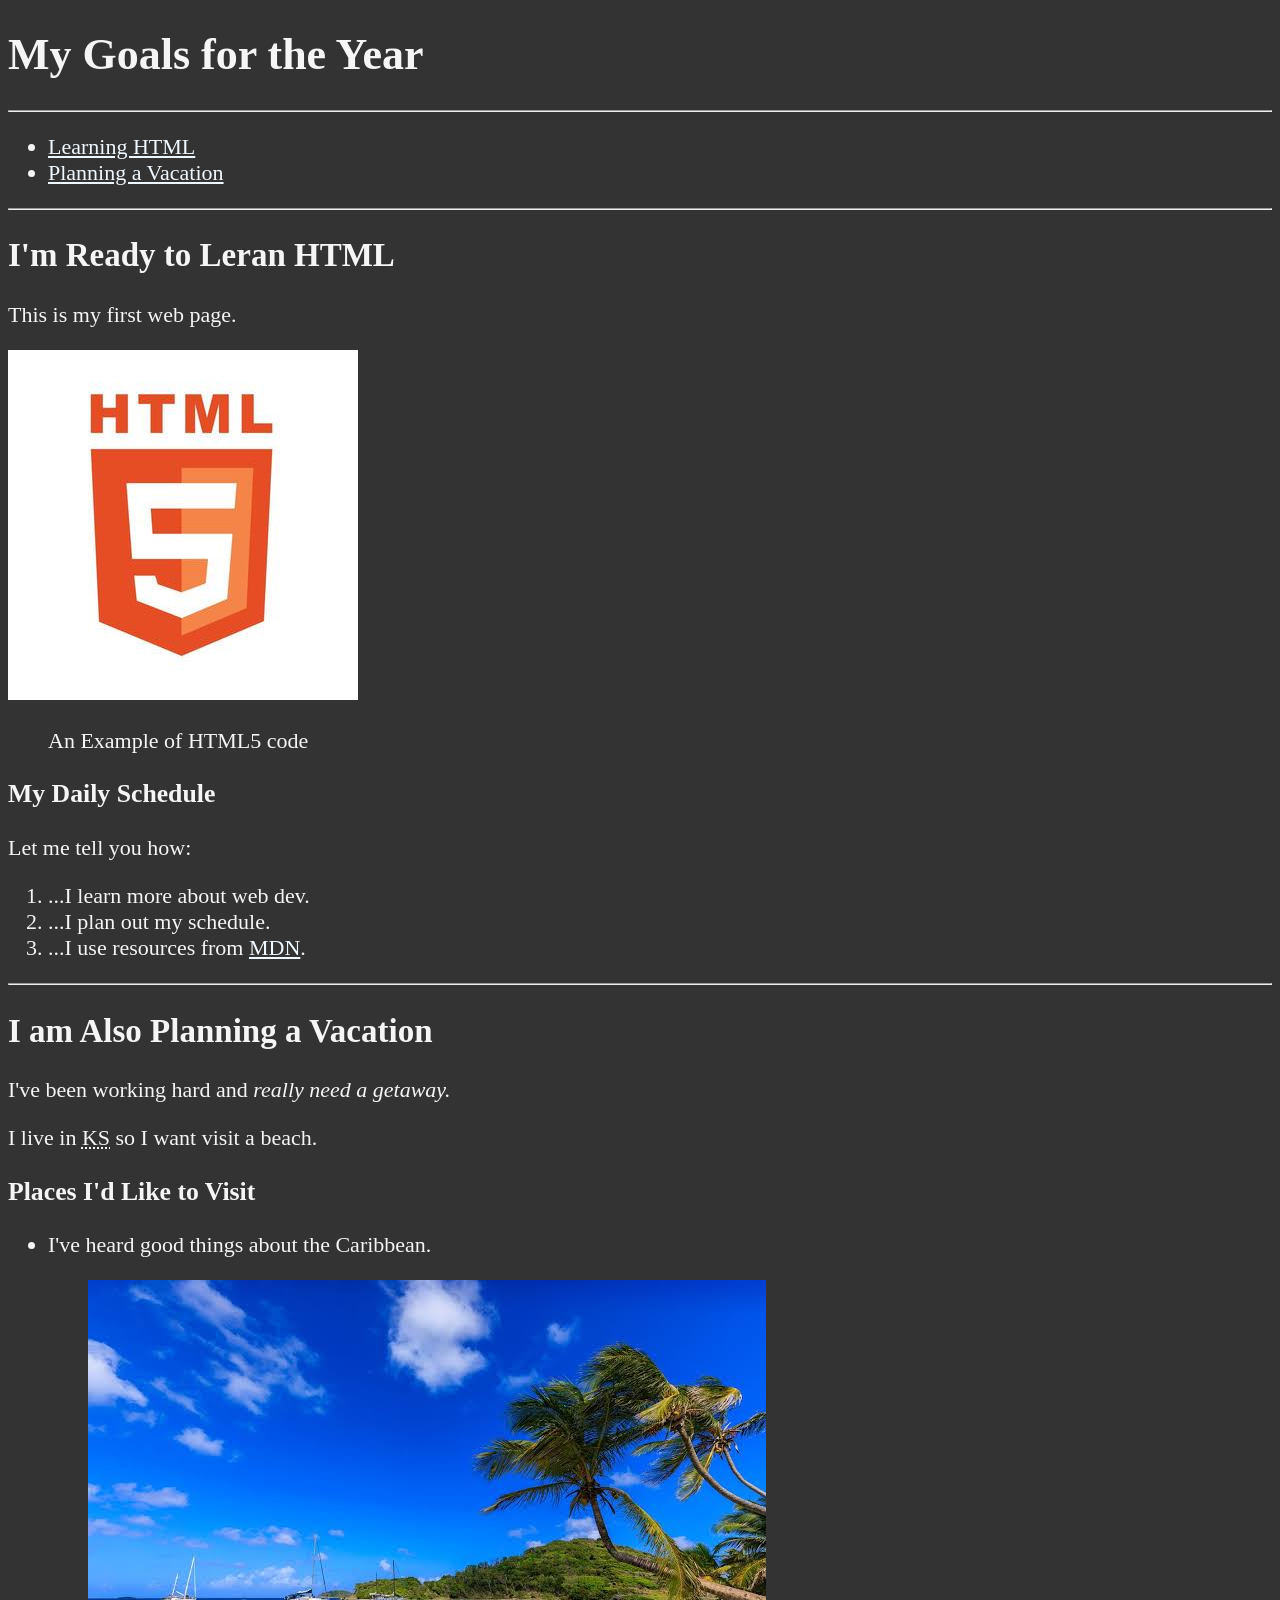
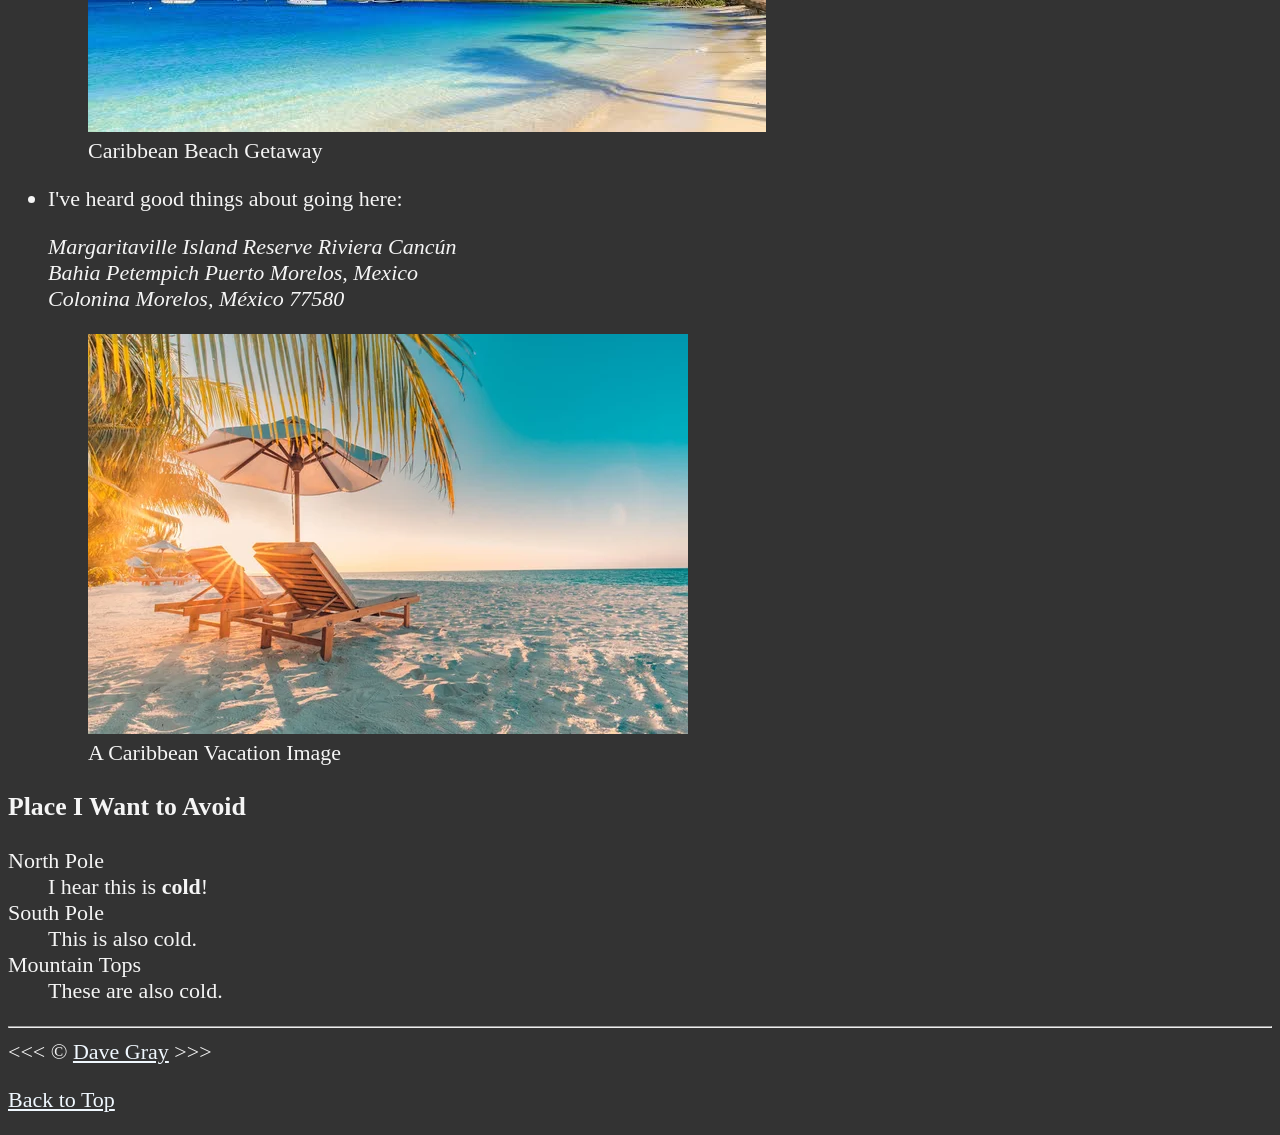
==== 06_lesson/index.html @ d4313b47 "Add initial HTML and CSS files for personal web page - Created index.html with structured content in" ====
<!DOCTYPE html>
<html lang="en">

<head>
  <meta charset="UTF-8">
  <meta name="author" content="Nguyen Van Duy">
  <meta name="description" content="This page contains all the things I am learning how to create as I learn HTML.">
  <title>My First Web Page</title>
  <link rel="icon" href="html5.webp" type="image/x-icon">
  <link rel="stylesheet" href="main.css" type="text/css">
</head>

<body>
  <h1>My Goals for the Year</h1>

  <hr>

  <nav>
    <ul>
      <li>
        <a href="#html">Learning HTML</a>
      </li>
      <li>
        <a href="#vacation">Planning a Vacation</a>
      </li>
    </ul>
  </nav>

  <hr>

  <section id="html">
    <h2>I'm Ready to Leran HTML</h2>
    <p>This is my first web page.</p>
    <img src="img/html-logo.jpg" alt="HTML5 Logo" title="I am learning HTML5" width="350" height="350">
    <figure>
      <figcaption>An Example of HTML5 code</figcaption>
      <p>
        <code></code>
      </p>
    </figure>

    <h3>My Daily Schedule</h3>
    <p>Let me tell you how:</p>
    <ol>
      <li>...I learn more about web dev.</li>
      <li>...I plan out my schedule.</li>
      <li>...I use resources from <abbr title="Mozilla Developer Network"><a
            href="https://developer.mozilla.org/">MDN</a></abbr>.</li>
    </ol>
  </section>

  <hr>

  <section id="vacation">
    <h2>I am Also Planning a Vacation</h2>
    <p>I've been working hard and <em>really need a getaway.</em></p>
    <p>I live in <abbr title="Kanas">KS</abbr> so I want visit a beach.</p>

    <h3>Places I'd Like to Visit</h3>
    <ul>
      <li>
        <p>I've heard good things about the Caribbean.</p>
        <figure>
          <img src="img/caribbean.jpg" alt="Caribben Beach" title="I want to visit a Caribbean beach." width="678"
            height="452" loading="lazy">
            <figcaption>
              Caribbean Beach Getaway
            </figcaption>
        <figure>
      </li>
      <li>
        <p>I've heard good things about going here:</p>
        <address>
          Margaritaville Island Reserve Riviera
          Cancún<br>
          Bahia Petempich Puerto Morelos,
          Mexico<br>
          Colonina Morelos, México 77580
        </address>
        <figure>
          <img src="img/vacation.jpg" alt="Cancun Vacation" title="It's 5 o'Clock Somewhere!"    width="600" height="400" loading="lazy">
          <figcaption>
            A Caribbean Vacation Image
          </figcaption>
        </figure>
      </li>
    </ul>

    <!-- TODO: Add more places -->
    <h3>Place I Want to Avoid</h3>
    <dl>
      <dt>North Pole</dt>
      <dd>I hear this is <strong>cold</strong>!</dd>

      <dt>South Pole</dt>
      <dd>This is also cold.</dd>

      <dt>Mountain Tops</dt>
      <dd>These are also cold.</dd>
    </dl>
  </section>

  <hr>
  &lt;&lt;&lt; &copy; <a href="about.html">Dave Gray</a> &gt;&gt;&gt;
  <p>
    <a href="#">Back to Top</a>
  </p>
</body>

</html>
---- 06_lesson/main.css ----
html {
  font-size: 22px;
}

body {
  background-color: #333;
  color: whitesmoke;
}

a {
  color: aliceblue;
}

a:visited {
  color: lightgray;
}

a:hover, a:active {
  color: #eee;
}
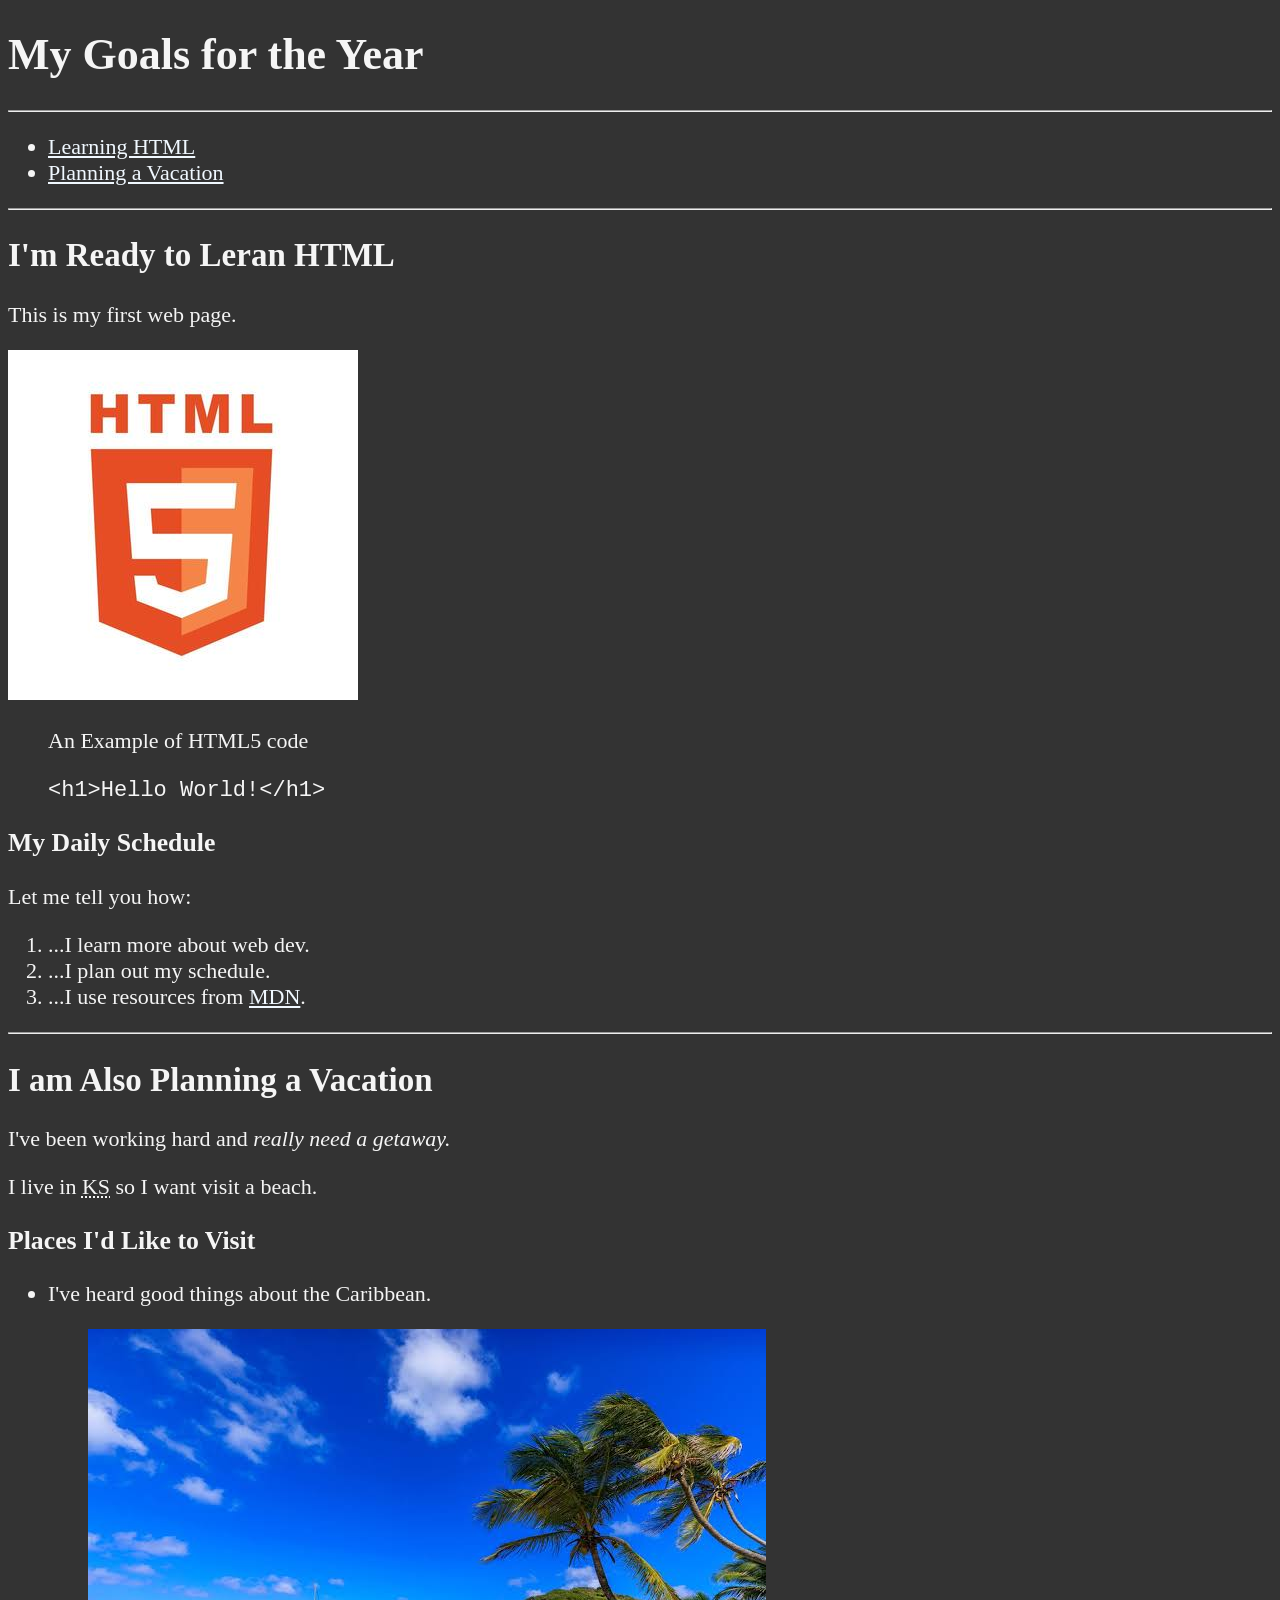
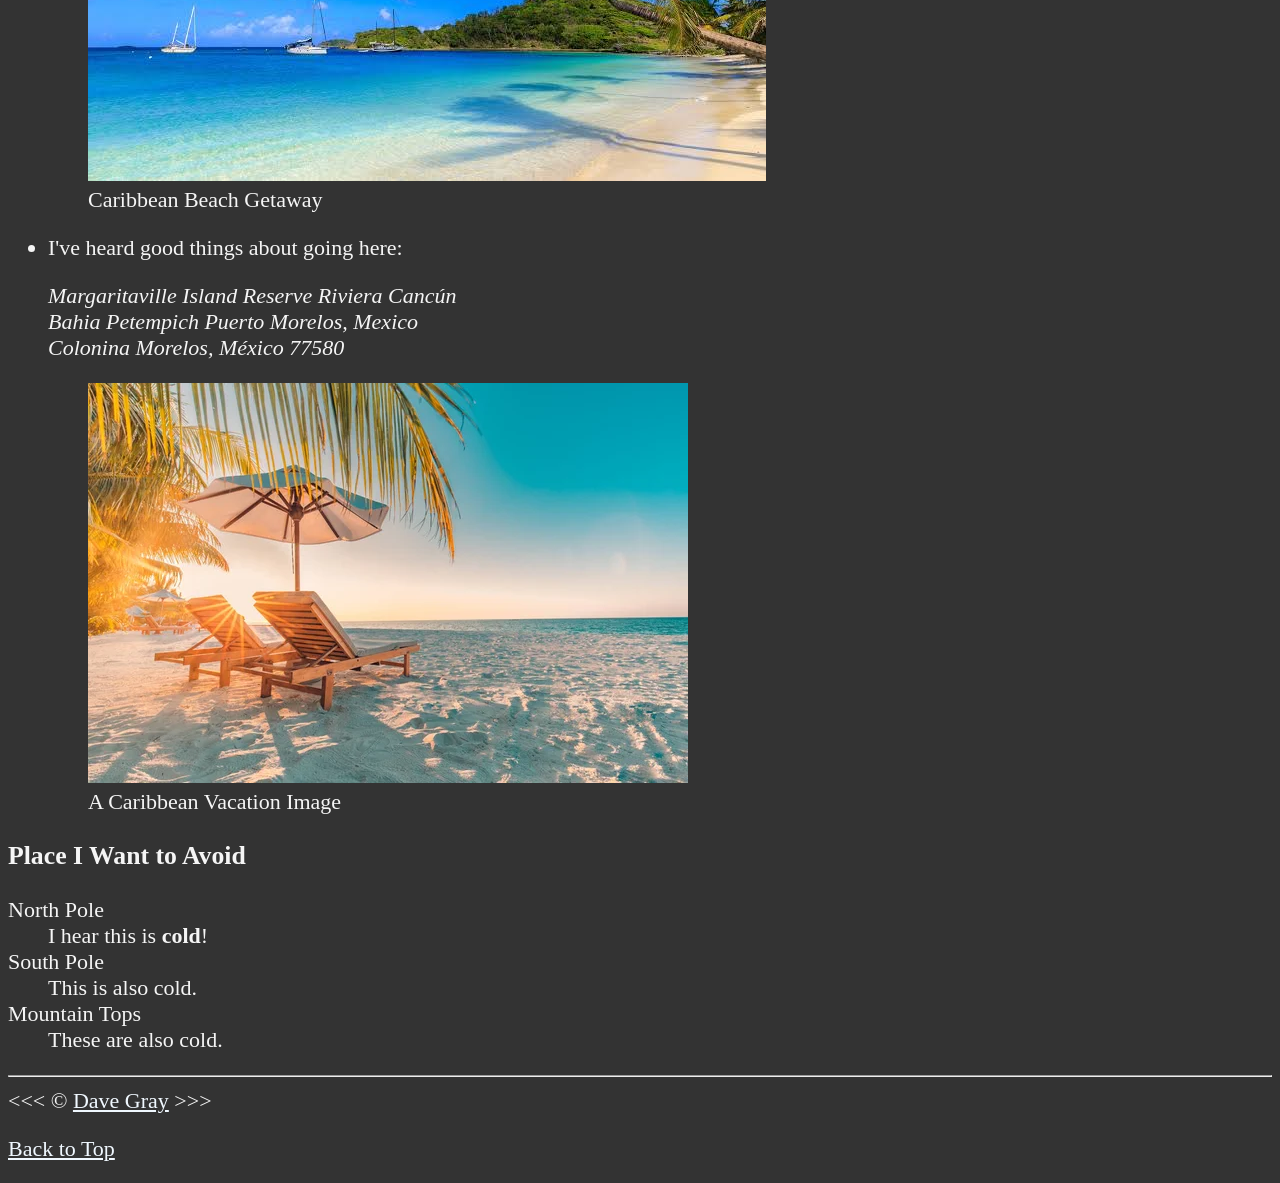
==== commit 793e3a02: "Add initial HTML and CSS files for personal web page - Created index.html with structured content in" ====
--- a/06_lesson/index.html
+++ b/06_lesson/index.html
@@ -35,7 +35,7 @@
     <figure>
       <figcaption>An Example of HTML5 code</figcaption>
       <p>
-        <code></code>
+        <code>&lt;h1&gt;Hello World!&lt;/h1&gt;</code>
       </p>
     </figure>
 
@@ -66,7 +66,7 @@
             <figcaption>
               Caribbean Beach Getaway
             </figcaption>
-        <figure>
+          </figure>
       </li>
       <li>
         <p>I've heard good things about going here:</p>
